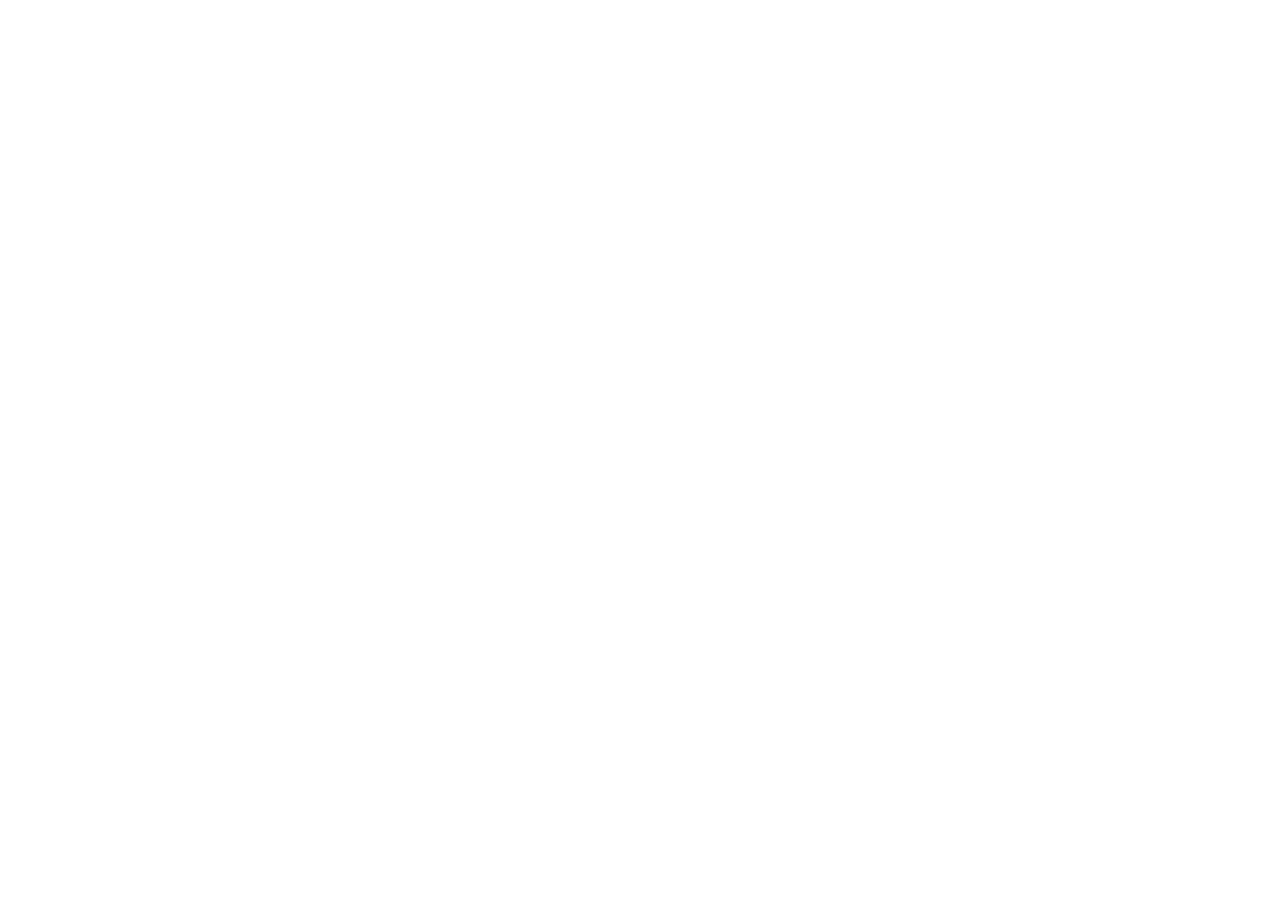
==== src/main/resources/templates/post.html @ c6d831e2 "bug fix" ====
<!DOCTYPE html>
<html lang="en" xmlns:th="http://www.thymeleaf.org">
<head>
    <meta charset="UTF-8"></meta>
    <title>Posts</title>
</head>
<body>
<div>
    <tbody>
        <tr th:each="post : ${posts}">
            <td th:text="${post.id}"/>
            <td th:text="${post.title}"/>
            <td th:text="${post.content}"/>
            <td th:text="${post.tags}"/>
            <p><br></p>
        </tr>
    </tbody>
</div>
</body>
</html>
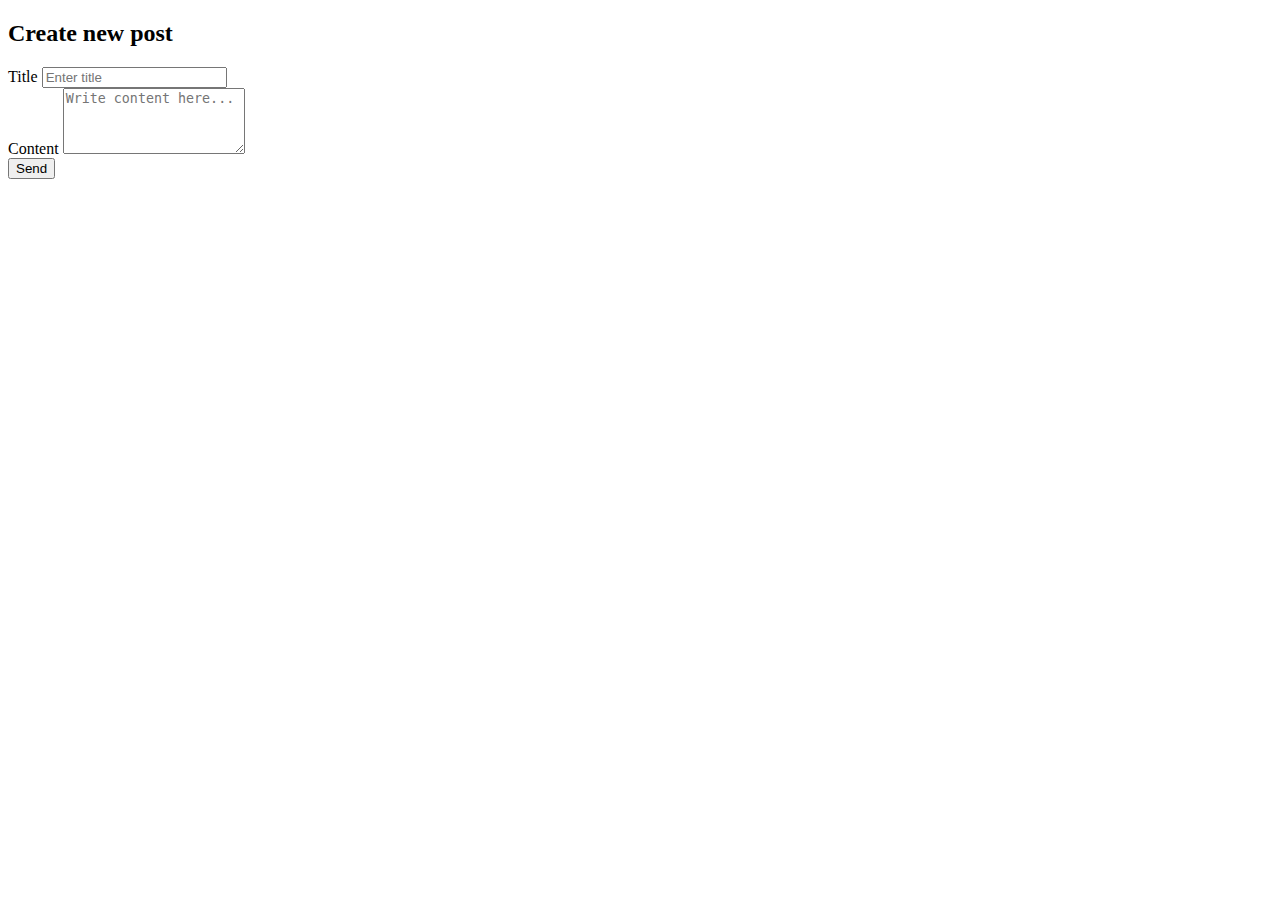
==== commit 5e59f3a4: "bug fix" ====
--- a/src/main/resources/templates/post.html
+++ b/src/main/resources/templates/post.html
@@ -1,20 +1,28 @@
 <!DOCTYPE html>
-<html lang="en" xmlns:th="http://www.thymeleaf.org">
-<head>
-    <meta charset="UTF-8"></meta>
-    <title>Posts</title>
-</head>
-<body>
-<div>
-    <tbody>
-        <tr th:each="post : ${posts}">
-            <td th:text="${post.id}"/>
-            <td th:text="${post.title}"/>
-            <td th:text="${post.content}"/>
-            <td th:text="${post.tags}"/>
-            <p><br></p>
-        </tr>
-    </tbody>
-</div>
-</body>
-</html>+<html lang="en">
+    <head>
+    <title>Bootstrap Example</title>
+    <meta charset="utf-8">
+    <meta name="viewport" content="width=device-width, initial-scale=1">
+    <link rel="stylesheet" type="text/css" th:href="@{/webjars/bootstrap/css/bootstrap.min.css}">
+    <script src="/webjars/bootstrap/js/bootstrap.min.js"></script>
+    <script src="/webjars/jquery/jquery.min.js"></script>
+    </head>
+    <body>
+        <div class="container">
+            <p></p>
+            <h2>Create new post</h2>
+            <form>
+                <div class="form-outline mb-4">
+                    <label class="form-label" for="form4Example1">Title</label>
+                    <input type="text" id="form4Example1" class="form-control" placeholder="Enter title"/>
+                </div>
+                <div class="form-outline mb-4">
+                    <label class="form-label" for="form4Example3">Content</label>
+                    <textarea class="form-control" id="form4Example3" rows="4" placeholder="Write content here..."></textarea>
+                </div>
+                <button type="Create new post" class="btn btn-primary btn-block mb-4">Send</button>
+            </form>
+        </div>
+    </body>
+</html>
